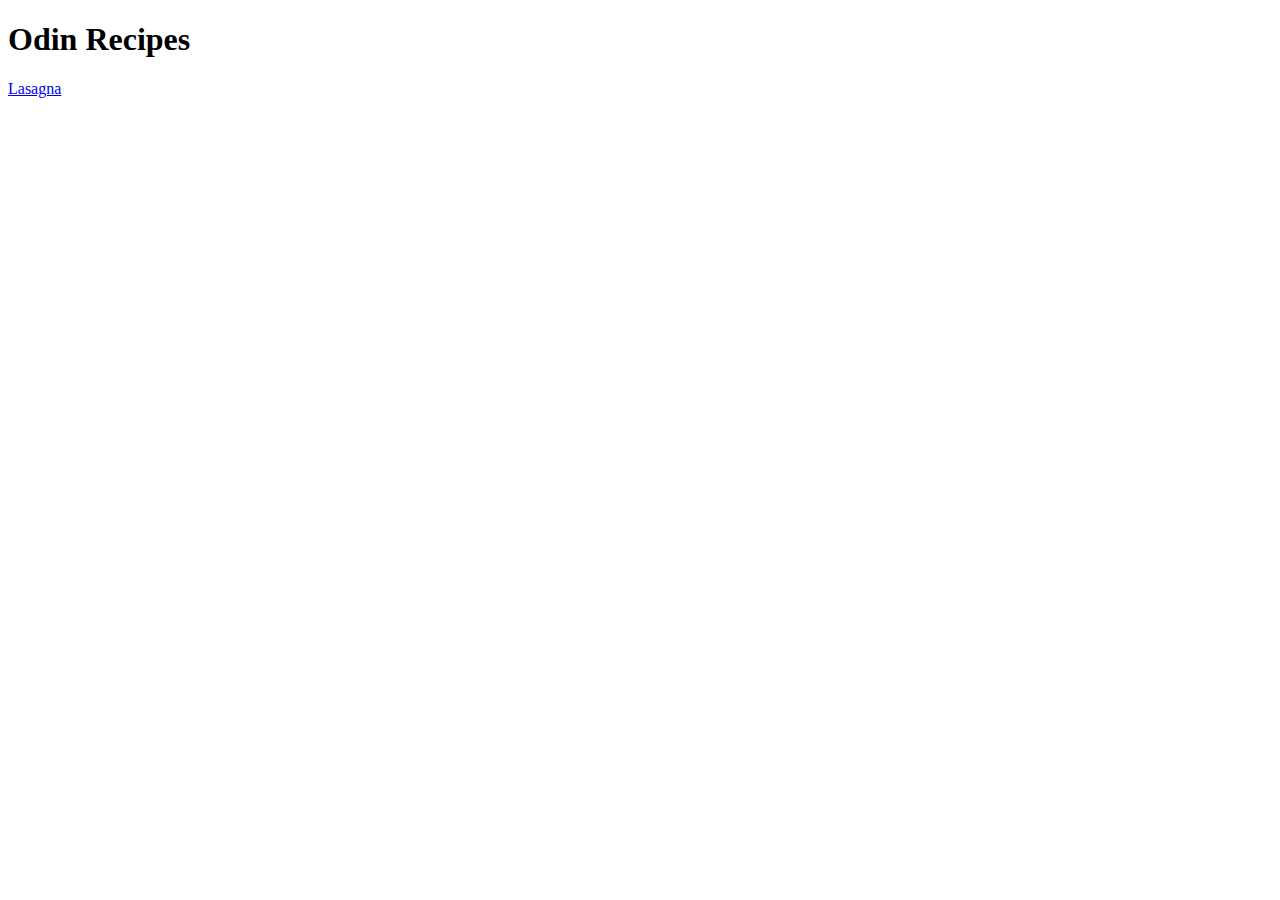
==== index.html @ 0c6f951a "Added lasagna recipe" ====
<!DOCTYPE html>
<html lang="en">
<head>
    <meta charset="UTF-8">
    <meta http-equiv="X-UA-Compatible" content="IE=edge">
    <meta name="viewport" content="width=device-width, initial-scale=1.0">
    <title>Document</title>
</head>
<body>
    <h1>Odin Recipes</h1>
    <a href="recipes/lasagna.html">Lasagna</a>
</body>
</html>
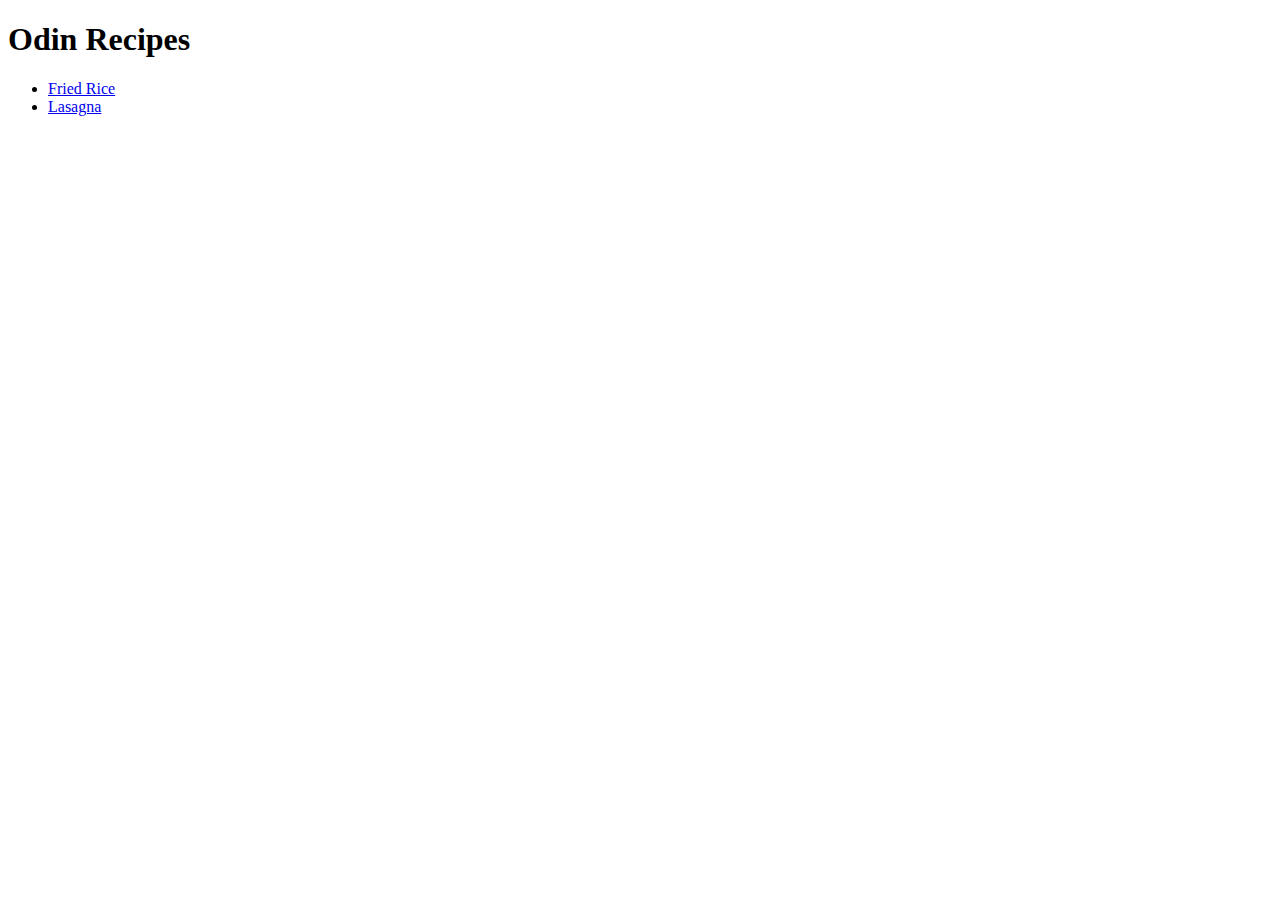
==== commit 54a21754: "added lasagna and fired rice recipes" ====
--- a/index.html
+++ b/index.html
@@ -8,6 +8,9 @@
 </head>
 <body>
     <h1>Odin Recipes</h1>
-    <a href="recipes/lasagna.html">Lasagna</a>
+    <ul>
+        <li><a href="recipes/fried_rice.html">Fried Rice</a></li>
+        <li><a href="recipes/lasagna.html">Lasagna</a></li>
+    </ul>
 </body>
 </html>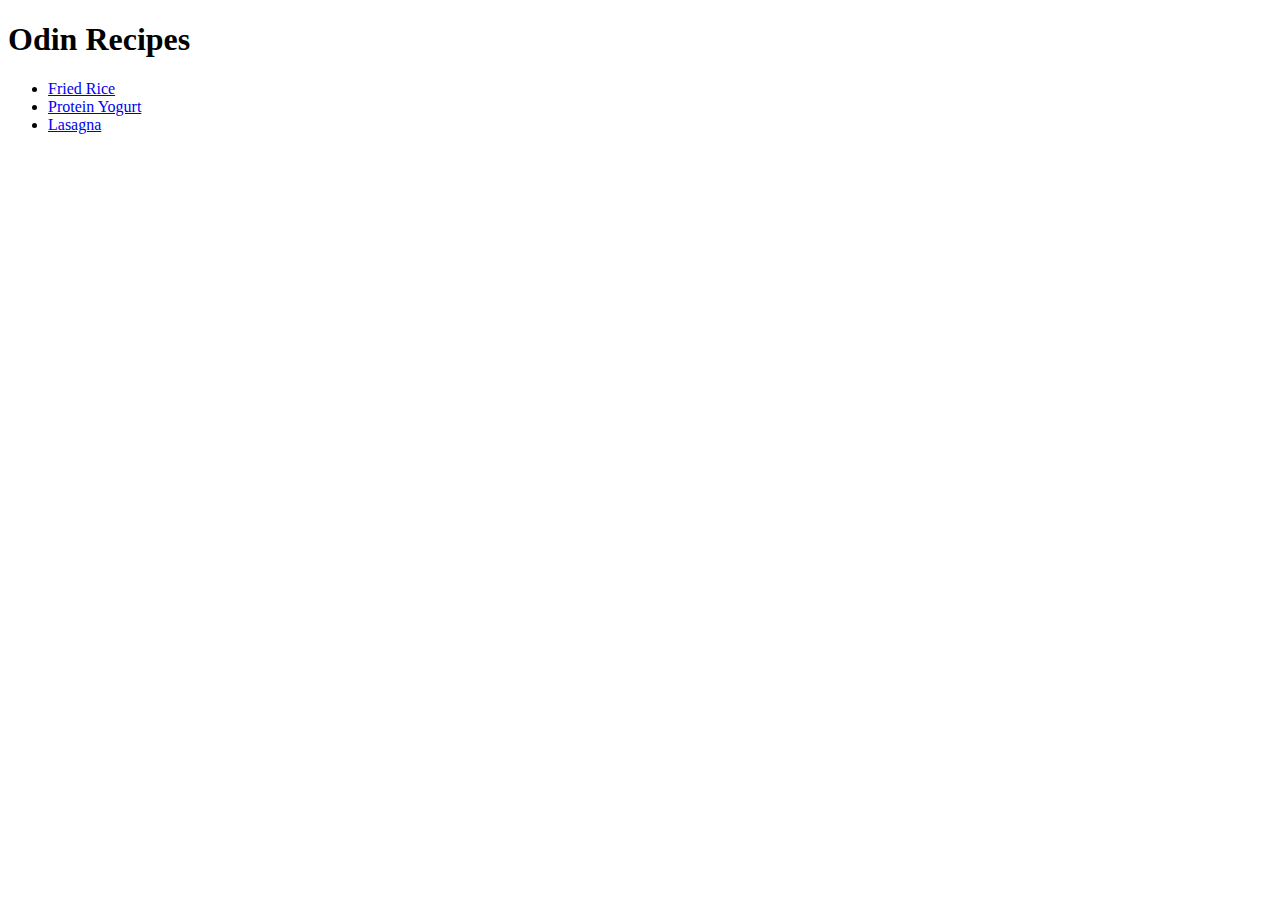
==== commit 68c10065: "updated protein yogurt recipe and added to index" ====
--- a/index.html
+++ b/index.html
@@ -10,6 +10,7 @@
     <h1>Odin Recipes</h1>
     <ul>
         <li><a href="recipes/fried_rice.html">Fried Rice</a></li>
+        <li><a href="recipes/protein_yogurt.html">Protein Yogurt</a></li>
         <li><a href="recipes/lasagna.html">Lasagna</a></li>
     </ul>
 </body>
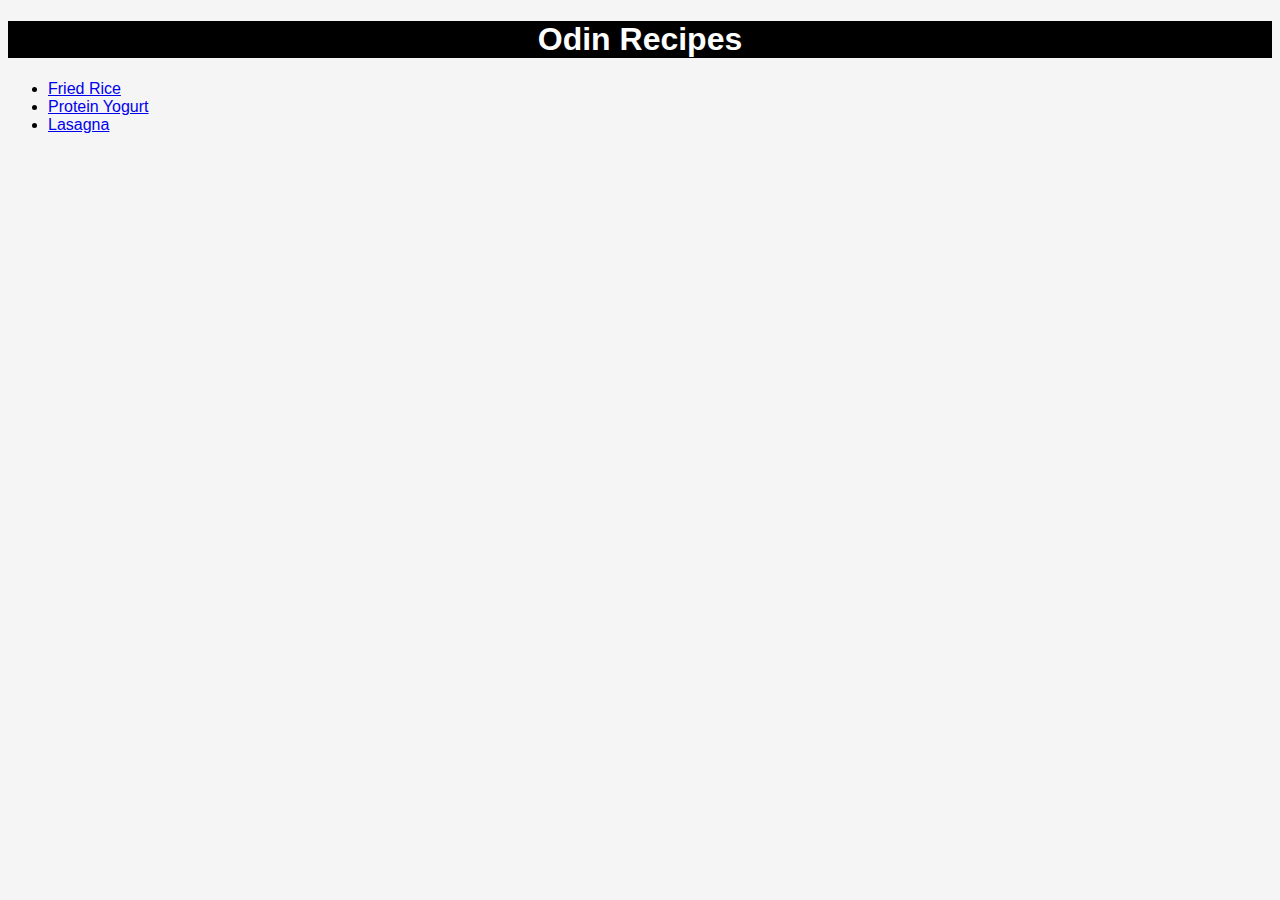
==== commit fe71f80e: "fixed css bug, added ugly style" ====
--- a/index.html
+++ b/index.html
@@ -1,17 +1,19 @@
 <!DOCTYPE html>
 <html lang="en">
-<head>
-    <meta charset="UTF-8">
-    <meta http-equiv="X-UA-Compatible" content="IE=edge">
-    <meta name="viewport" content="width=device-width, initial-scale=1.0">
-    <title>Document</title>
-</head>
-<body>
-    <h1>Odin Recipes</h1>
-    <ul>
-        <li><a href="recipes/fried_rice.html">Fried Rice</a></li>
-        <li><a href="recipes/protein_yogurt.html">Protein Yogurt</a></li>
-        <li><a href="recipes/lasagna.html">Lasagna</a></li>
-    </ul>
-</body>
+    <head>
+        <meta charset="UTF-8">
+        <meta http-equiv="X-UA-Compatible" content="IE=edge">
+        <meta name="viewport" content="width=device-width, initial-scale=1.0">
+        <title>Recipes</title>
+        <link rel="stylesheet" href="style.css">
+    </head>
+
+    <body>
+        <h1>Odin Recipes</h1>
+        <ul>
+            <li><a href="recipes/fried_rice.html">Fried Rice</a></li>
+            <li><a href="recipes/protein_yogurt.html">Protein Yogurt</a></li>
+            <li><a href="recipes/lasagna.html">Lasagna</a></li>
+        </ul>
+    </body>
 </html>--- a/style.css
+++ b/style.css
@@ -0,0 +1,14 @@
+body{
+    font-family: "Arial", "Verdana", sans-serif;
+    background-color: whitesmoke;    
+}
+
+h1{
+    background-color: black;
+    color: white;
+    text-align: center;
+}
+
+ul{
+    font-weight: 400;
+}